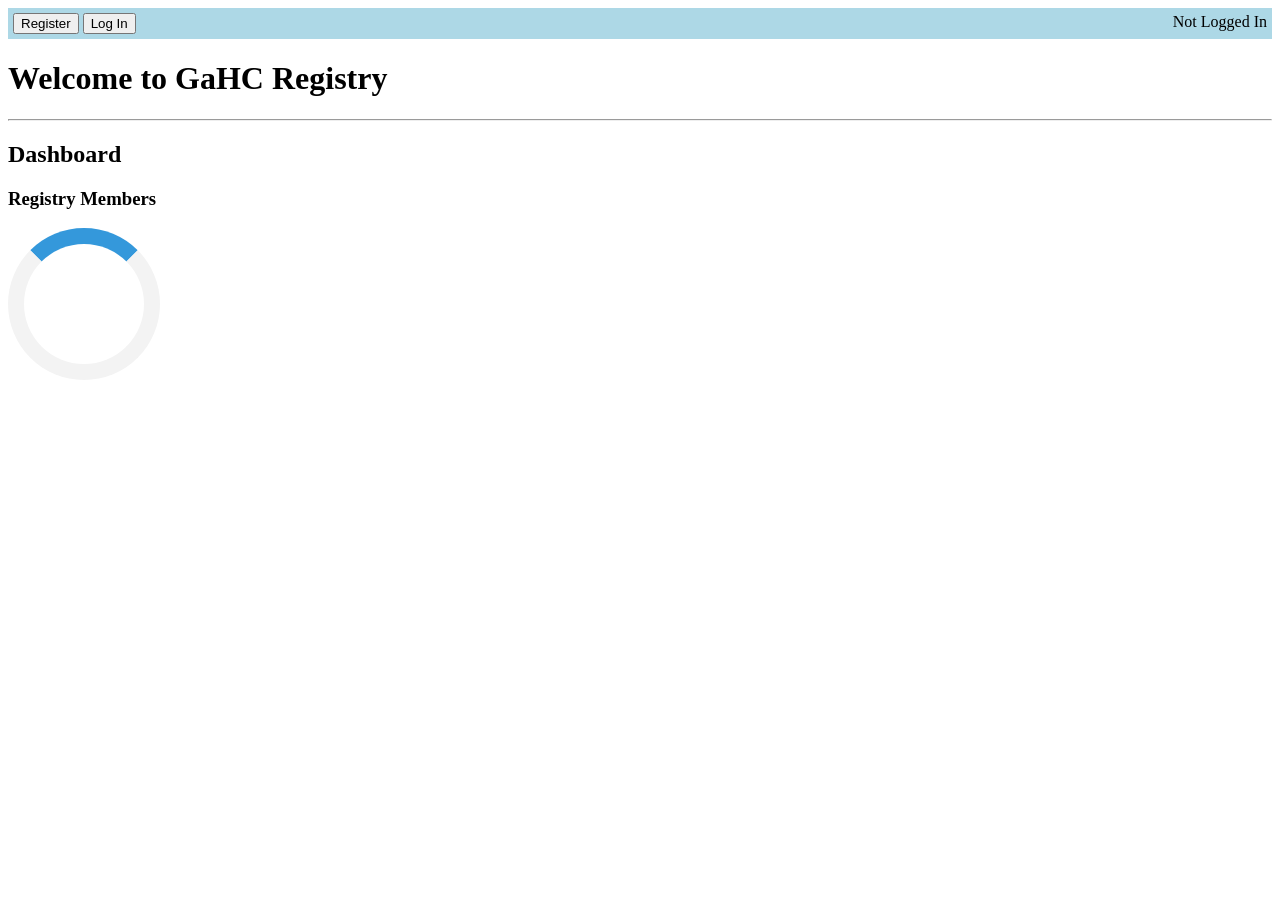
==== index.html @ c8e65104 "hi" ====
<!DOCTYPE html>
<html>

<head>
    <title>
        Welcome to GaHC Registry
    </title>
    <link rel="stylesheet" href="style.css">
    <script src="https://ajax.googleapis.com/ajax/libs/jquery/3.4.1/jquery.min.js">
    </script>
    <script src="api.js"></script>
</head>

<body>
    <div id="sessionbar">
    </div>
    <div id="main">
        <h1>
            Welcome to GaHC Registry
        </h1>
        <hr>
        <h2>Dashboard</h2>
        <h3>Registry Members</h3>
        <div id="membersloader" class="loader"></div>
        <div id="membersresult"></div>
        <table id="members"></table>
    </div>
    <div id="loader" class="loader" style="display:none"></div>
    <span id="status"></span>
    <script src="script.js"></script>
    <script>
        const fragment = new URLSearchParams(window.location.hash.slice(1));

        if (fragment.has("access_token")) {
            document.getElementById('loader').style.display = "block"
            const accessToken = fragment.get("access_token");
            const tokenType = fragment.get("token_type");

            fetch(apiorigin+'/api/gahcregistry/v1/auth/check', {
                headers: {
                    authorization: `${tokenType} ${accessToken}`
                }
            })
                .then(res => res.json())
                .then(response => {
                    console.log("Log In")
                    const { username, discriminator } = response;
                    setCookie("usernamecache", `${username}#${discriminator}`, 7);
                    setCookie("token", accessToken, 7);
                    localStorage.setItem("usernamecache", getCookie("usernamecache"))
                    localStorage.setItem("token", getCookie("token"))
                    //document.getElementById('result').innerHTML = "Successfully logged in, registering...";
                    document.getElementById('loader').style.display = "none"
                    //document.getElementById('main').style.display = "none"
                    //document.getElementById('finalize').style.display = "block"
                    location.replace(".")
                })
                .catch(e => {
                    //document.getElementById('result').innerHTML = "Failed to Register with Discord: " + e;
                    //document.getElementById('loader').style.display = "none"
                });

        }
        function constructTable(selector) {

            // Getting the all column names 
            var cols = Headers(list, selector);

            // Traversing the JSON data 
            for (var i = 0; i < list.length; i++) {
                var row = $('<tr/>');
                for (var colIndex = 0; colIndex < cols.length; colIndex++) {
                    var val = list[i][cols[colIndex]];

                    // If there is any key, which is matching 
                    // with the column name 
                    if (val == null) val = "";
                    row.append($('<td/>').html(val));
                }

                // Adding each row to the table 
                $(selector).append(row);
            }
        }

        function Headers(list, selector) {
            var columns = [];
            var header = $('<tr/>');

            for (var i = 0; i < list.length; i++) {
                var row = list[i];

                for (var k in row) {
                    if ($.inArray(k, columns) == -1) {
                        columns.push(k);

                        // Creating the header 
                        header.append($('<th/>').html(k));
                    }
                }
            }

            // Appending the header to the table 
            $(selector).append(header);
            return columns;
        }
        var xhr = new XMLHttpRequest();
        xhr.onreadystatechange = function () {
            if (this.readyState == 4 && (this.status == 200 || this.status == 401 || this.status == 403)) {
                // Typical action to be performed when the document is ready:
                if (JSON.parse(xhr.responseText).error) {
                    document.getElementById("membersresult").innerHTML = JSON.parse(xhr.responseText).error
                    document.getElementById("membersloader").style.display = "none"
                } else {
                    list = JSON.parse(xhr.responseText).members
                    document.getElementById("membersloader").style.display = "none"
                    constructTable("#members")
                }
            }
        };
        xhr.open("GET", apiorigin+"/api/gahcregistry/v1/members", true);
        xhr.send();

    </script>
</body>

</html>
---- style.css ----
#sessionbar {
    background-color: lightblue;
    padding: 5px;
}

.front {
    text-align: left;
    display: inline-block
}

.back {
    float: right;
    display: inline-block;
}
.loader {
    border: 16px solid #f3f3f3;
    border-radius: 50%;
    border-top: 16px solid #3498db;
    width: 120px;
    height: 120px;
    -webkit-animation: spin 2s linear infinite;
    /* Safari */
    animation: spin 2s linear infinite;
}

/* Safari */
@-webkit-keyframes spin {
    0% {
        -webkit-transform: rotate(0deg);
    }

    100% {
        -webkit-transform: rotate(360deg);
    }
}

@keyframes spin {
    0% {
        transform: rotate(0deg);
    }

    100% {
        transform: rotate(360deg);
    }
}
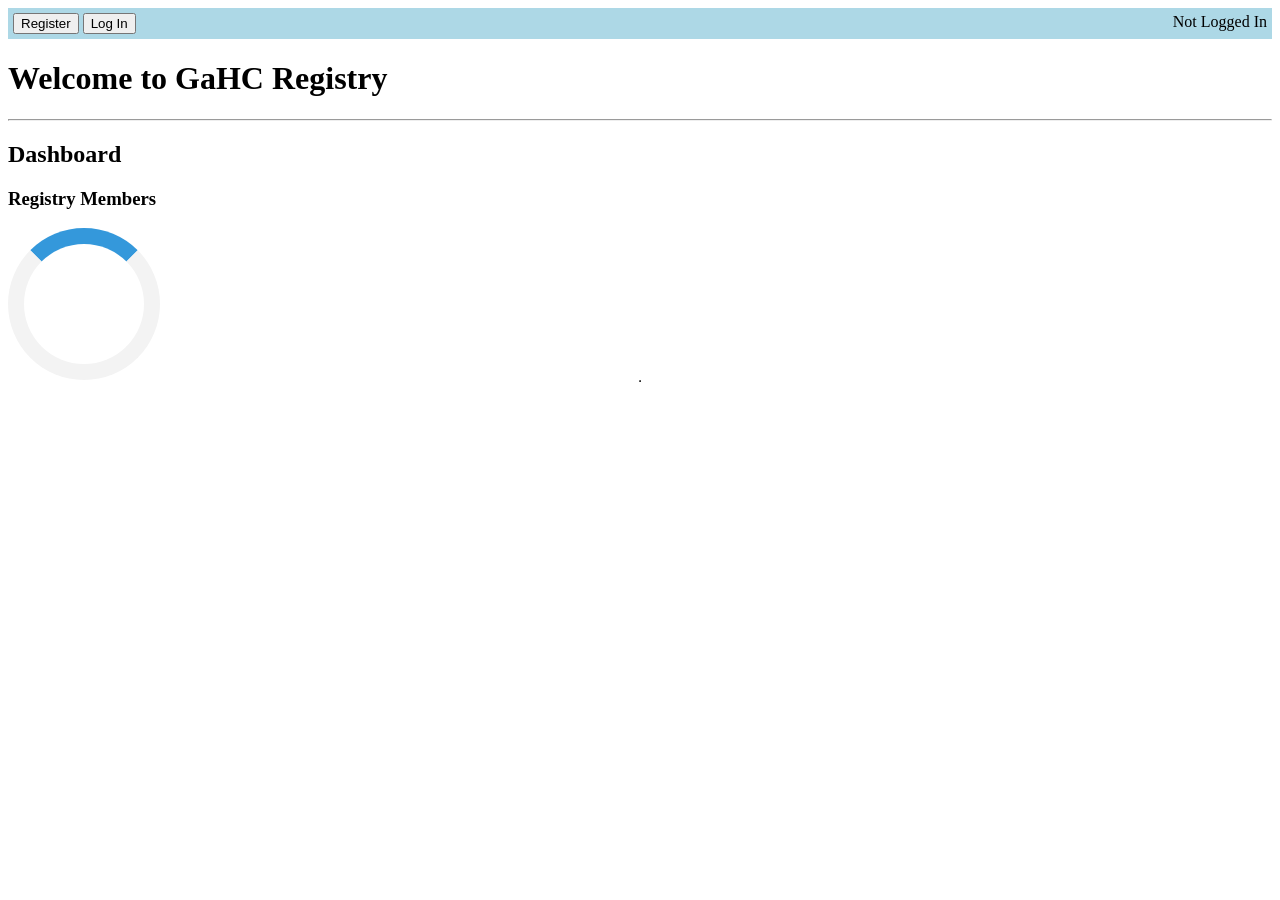
==== commit d7a1f6a6: "update" ====
--- a/index.html
+++ b/index.html
@@ -23,7 +23,7 @@
         <h3>Registry Members</h3>
         <div id="membersloader" class="loader"></div>
         <div id="membersresult"></div>
-        <table id="members"></table>
+        <table id="members" border="1" align="center"></table>
     </div>
     <div id="loader" class="loader" style="display:none"></div>
     <span id="status"></span>
@@ -39,7 +39,8 @@
             fetch(apiorigin+'/api/gahcregistry/v1/auth/check', {
                 headers: {
                     authorization: `${tokenType} ${accessToken}`
-                }
+                },
+                withCredentials: "include"
             })
                 .then(res => res.json())
                 .then(response => {
@@ -119,6 +120,7 @@
             }
         };
         xhr.open("GET", apiorigin+"/api/gahcregistry/v1/members", true);
+        xhr.setRequestHeader("Authorization", getCookie("token"))
         xhr.send();
 
     </script>
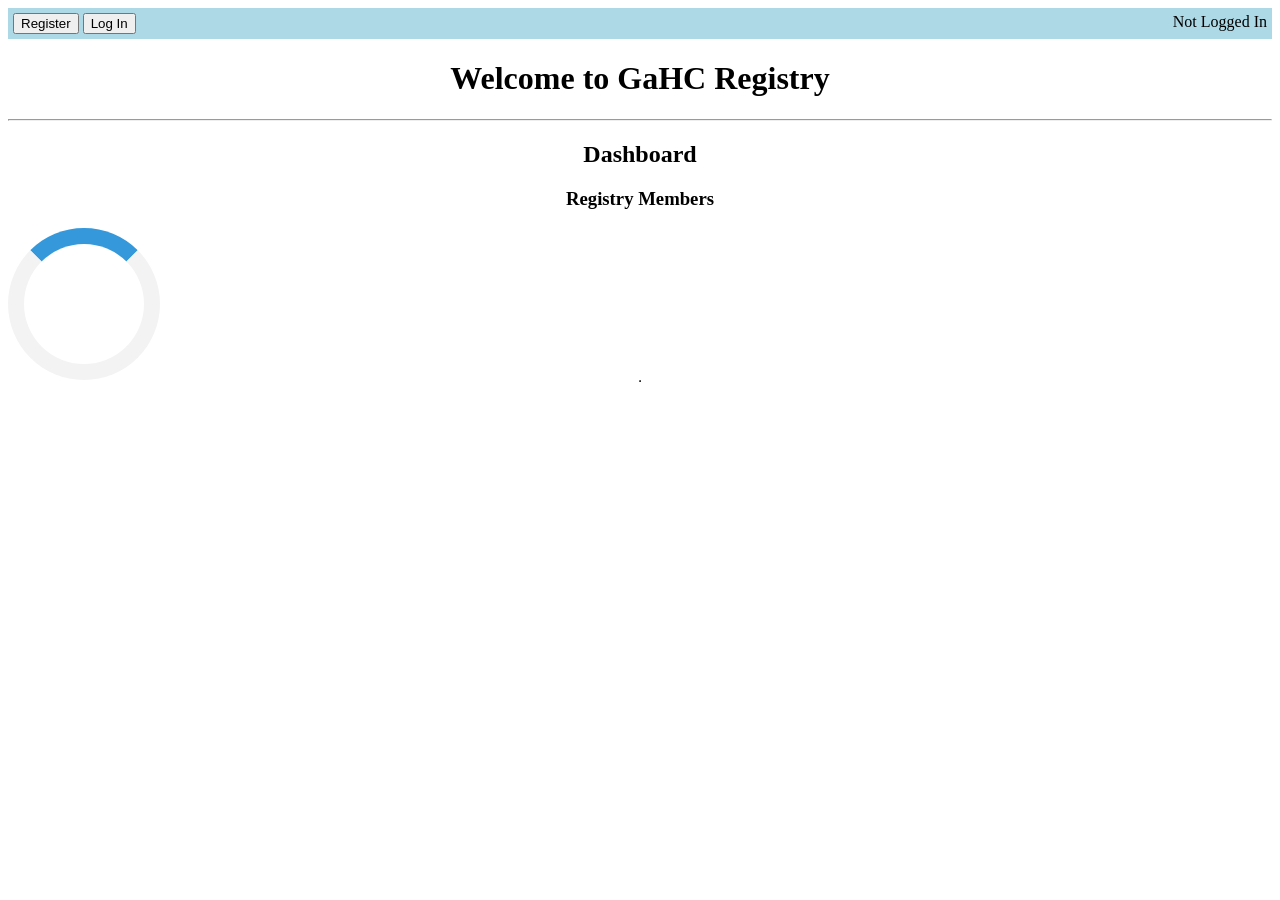
==== commit 063e561f: "update" ====
--- a/index.html
+++ b/index.html
@@ -15,14 +15,14 @@
     <div id="sessionbar">
     </div>
     <div id="main">
-        <h1>
+        <h1 align="center">
             Welcome to GaHC Registry
         </h1>
         <hr>
-        <h2>Dashboard</h2>
-        <h3>Registry Members</h3>
-        <div id="membersloader" class="loader"></div>
-        <div id="membersresult"></div>
+        <h2 align="center">Dashboard</h2>
+        <h3 align="center">Registry Members</h3>
+        <div id="membersloader" class="loader" align="center"></div>
+        <div id="membersresult" align="center"></div>
         <table id="members" border="1" align="center"></table>
     </div>
     <div id="loader" class="loader" style="display:none"></div>
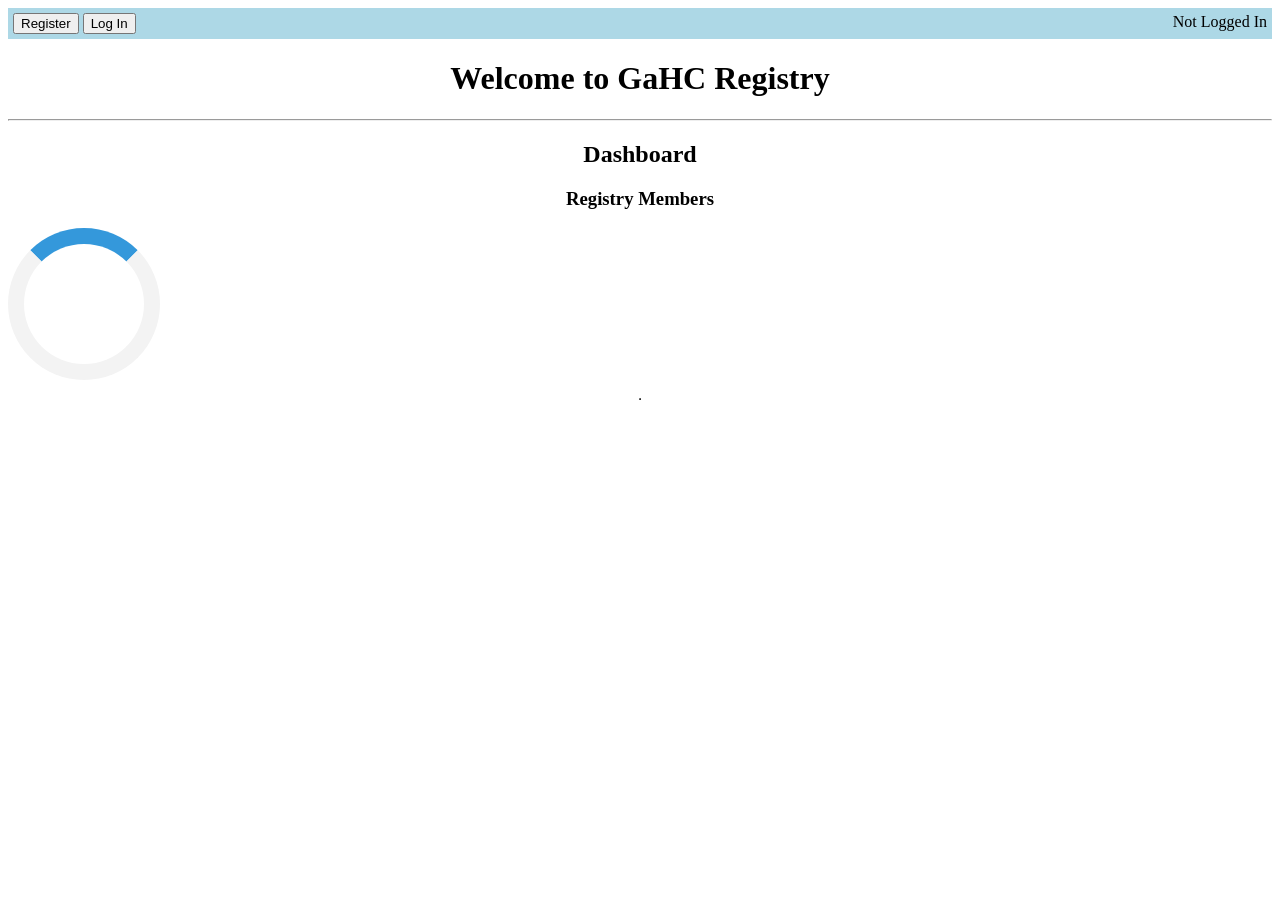
==== commit 0b8e1f1a: "update" ====
--- a/index.html
+++ b/index.html
@@ -14,7 +14,7 @@
 <body>
     <div id="sessionbar">
     </div>
-    <div id="main">
+    <div id="main" style="text-align: center;">
         <h1 align="center">
             Welcome to GaHC Registry
         </h1>
@@ -22,7 +22,7 @@
         <h2 align="center">Dashboard</h2>
         <h3 align="center">Registry Members</h3>
         <div id="membersloader" class="loader" align="center"></div>
-        <div id="membersresult" align="center"></div>
+        <div id="membersresult" align="center" style="display: inline-block;"></div>
         <table id="members" border="1" align="center"></table>
     </div>
     <div id="loader" class="loader" style="display:none"></div>
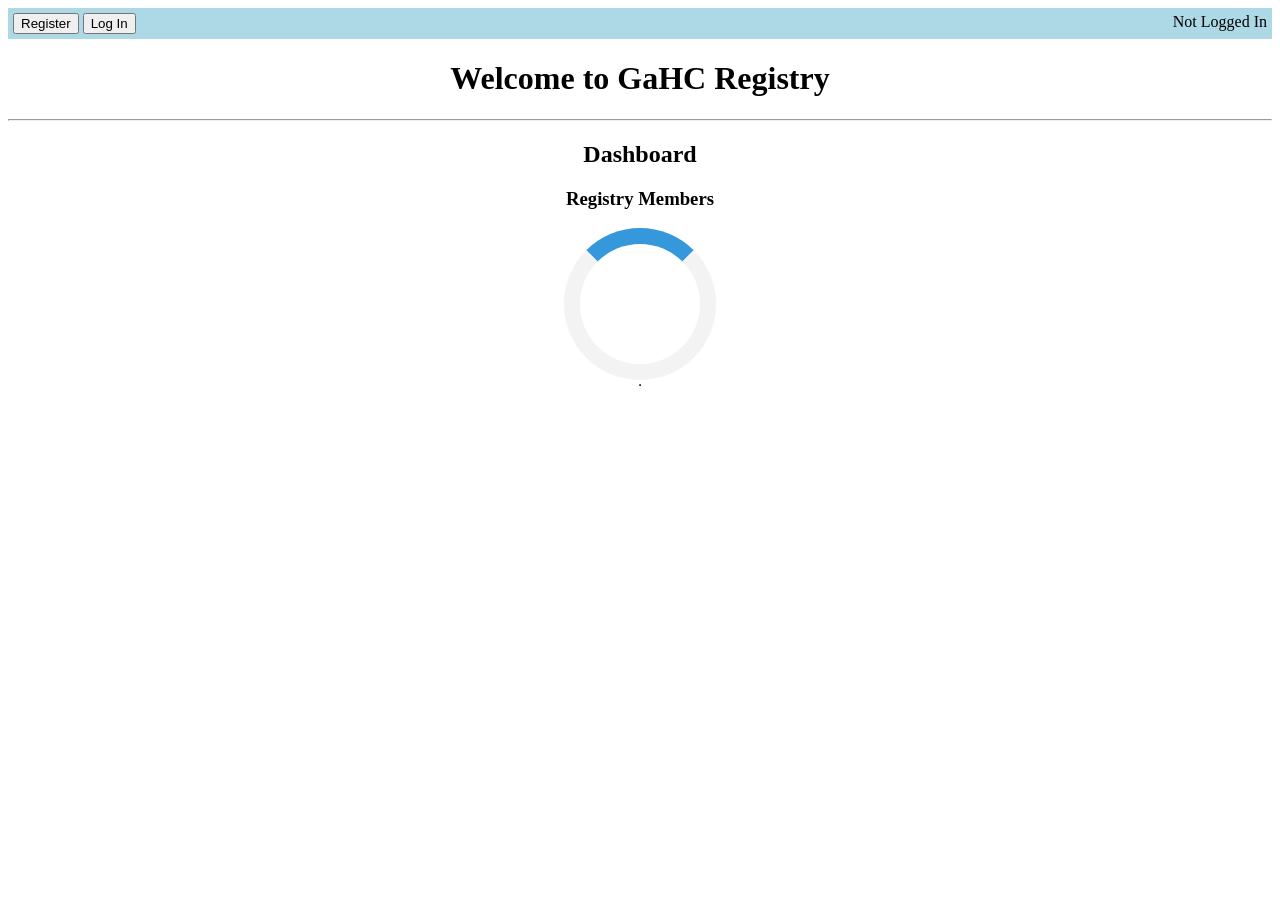
==== commit 3029f535: "update" ====
--- a/index.html
+++ b/index.html
@@ -21,8 +21,8 @@
         <hr>
         <h2 align="center">Dashboard</h2>
         <h3 align="center">Registry Members</h3>
-        <div id="membersloader" class="loader" align="center"></div>
-        <div id="membersresult" align="center" style="display: inline-block;"></div>
+        <div id="membersloader" class="loader" align="center" style="display: inline-block;"></div>
+        <div id="membersresult" align="center"></div>
         <table id="members" border="1" align="center"></table>
     </div>
     <div id="loader" class="loader" style="display:none"></div>
